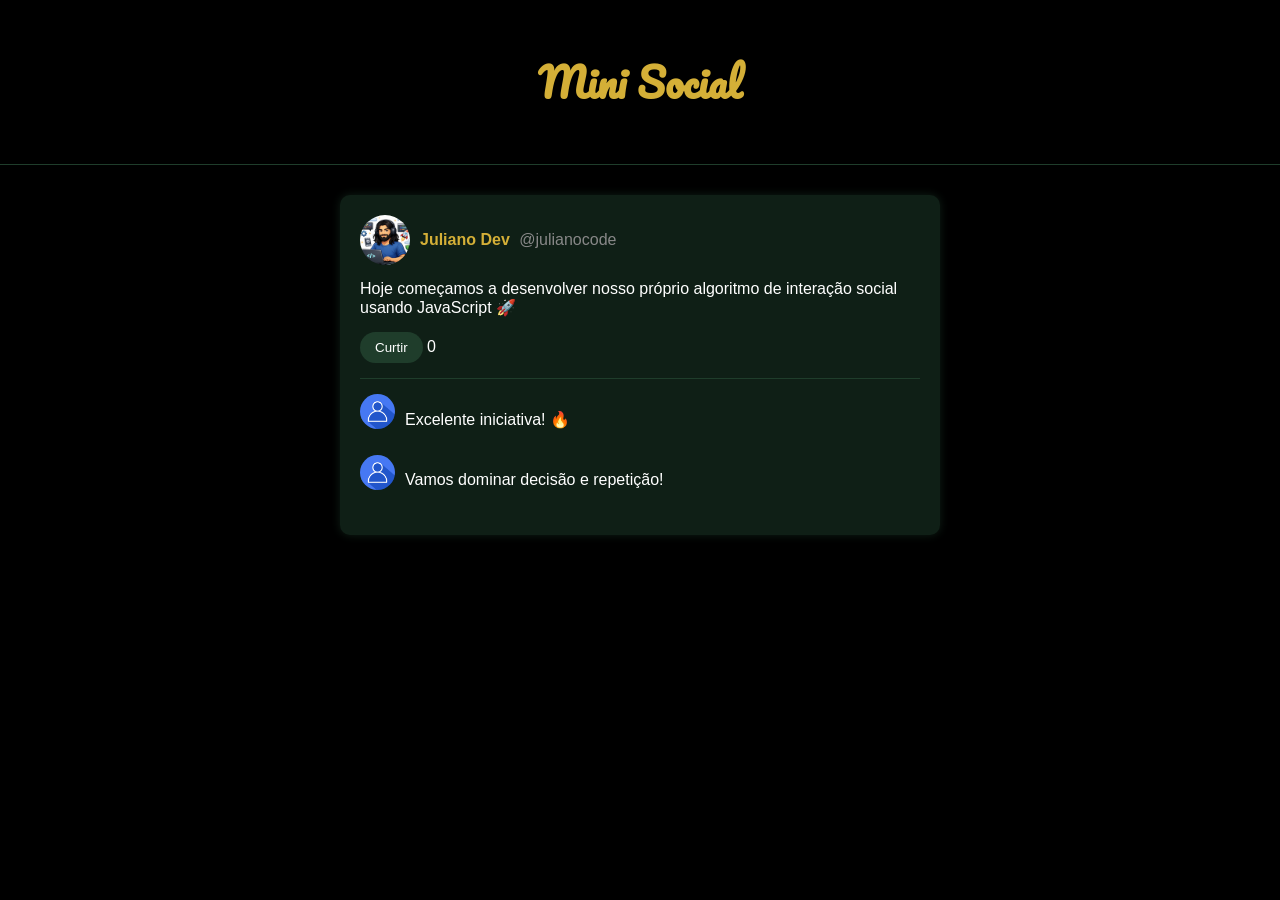
==== index.html @ 172ceca4 "Initial commit" ====
<!DOCTYPE html>
<html lang="pt-br">
<head>
  <meta charset="UTF-8">
  <title>Mini Social</title>
  <link rel="stylesheet" href="css/style.css">
  <link href="https://fonts.googleapis.com/css2?family=Pacifico&display=swap" rel="stylesheet">
</head>
<body>

<header>
  <h1 class="logo">Mini Social</h1>
</header>

<main class="feed">

  <article class="post">
    <div class="post-header">
      <img src="assets/profile.png" class="avatar">
      <div>
        <span class="name">Juliano Dev</span>
        <span class="username">@julianocode</span>
      </div>
    </div>

    <p class="post-text">
      Hoje começamos a desenvolver nosso próprio algoritmo de interação social usando JavaScript 🚀
    </p>

    <div class="post-actions">
      <button id="likeBtn">Curtir</button>
      <span id="likeCount">0</span>
    </div>

    <section class="comments">
      <div class="comment">
        <img src="assets/avatar.png" class="avatar-small">
        <p>Excelente iniciativa! 🔥</p>
      </div>

      <div class="comment">
        <img src="assets/avatar.png" class="avatar-small">
        <p>Vamos dominar decisão e repetição!</p>
      </div>
    </section>

  </article>

</main>

<script src="js/script.js"></script>
</body>
</html>
---- css/style.css ----
body {
  margin: 0;
  font-family: Arial, sans-serif;
  background-color: #000;
  color: #fff;
}

header {
  text-align: center;
  padding: 20px;
  border-bottom: 1px solid #1f3d2b;
}

.logo {
  font-family: 'Pacifico', cursive;
  color: #d4af37;
  font-size: 40px;
}

.feed {
  max-width: 600px;
  margin: 30px auto;
}

.post {
  background-color: #0f1f16;
  padding: 20px;
  border-radius: 10px;
  box-shadow: 0 0 10px #0f1f16;
}

.post-header {
  display: flex;
  align-items: center;
  gap: 10px;
}

.avatar {
  width: 50px;
  height: 50px;
  border-radius: 50%;
}

.avatar-small {
  width: 35px;
  height: 35px;
  border-radius: 50%;
}

.name {
  font-weight: bold;
  color: #d4af37;
}

.username {
  color: #888;
  margin-left: 5px;
}

.post-text {
  margin: 15px 0;
}

.post-actions {
  margin-bottom: 15px;
}

button {
  background-color: #1f3d2b;
  color: #fff;
  border: none;
  padding: 8px 15px;
  border-radius: 20px;
  cursor: pointer;
}

button:hover {
  background-color: #2e5c40;
}

.comments {
  border-top: 1px solid #1f3d2b;
  padding-top: 15px;
}

.comment {
  display: flex;
  gap: 10px;
  margin-bottom: 10px;
}
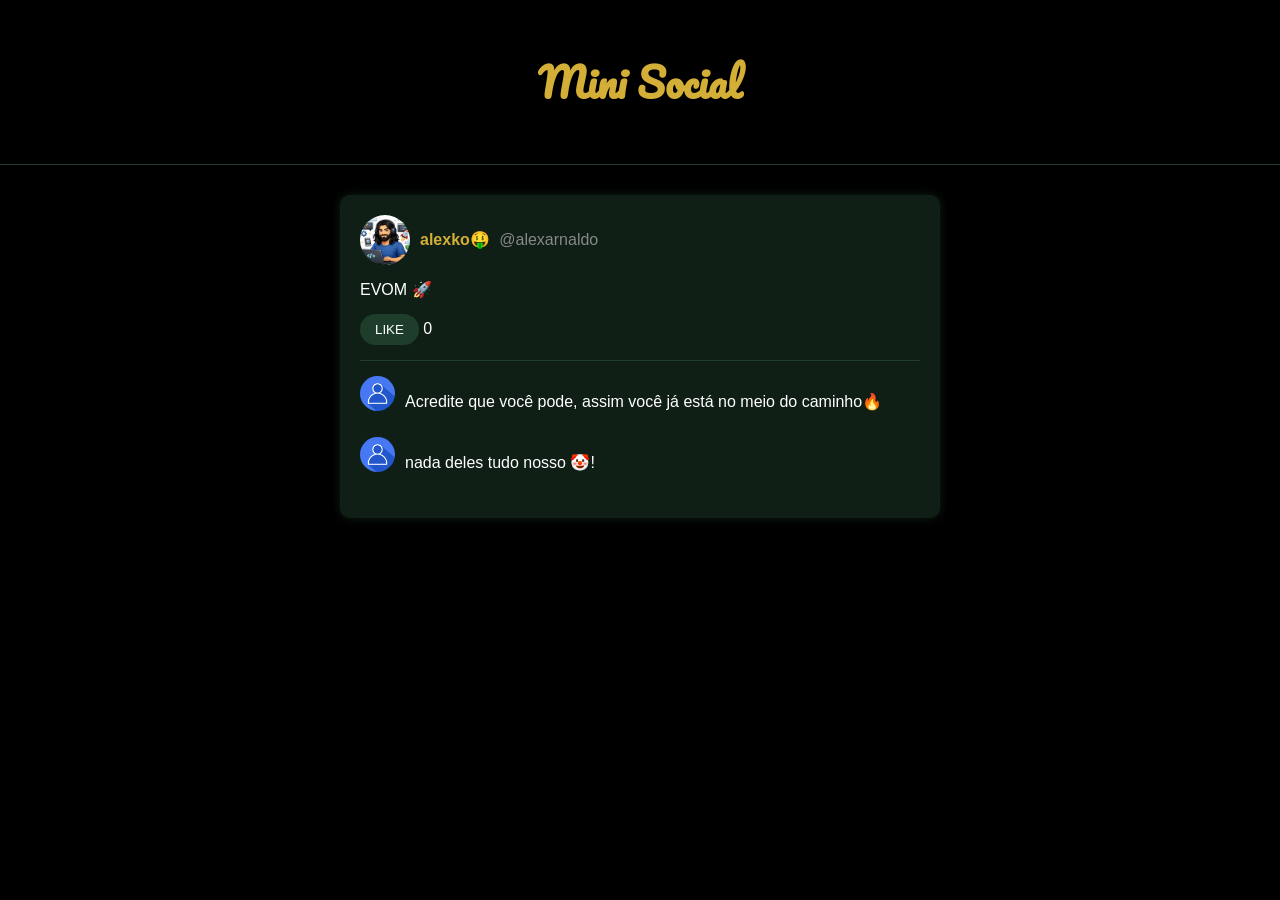
==== commit cab8dc41: "alteração do html" ====
--- a/index.html
+++ b/index.html
@@ -18,29 +18,29 @@
     <div class="post-header">
       <img src="assets/profile.png" class="avatar">
       <div>
-        <span class="name">Juliano Dev</span>
-        <span class="username">@julianocode</span>
+        <span class="name">alexko🤑</span>
+        <span class="username">@alexarnaldo</span>
       </div>
     </div>
 
     <p class="post-text">
-      Hoje começamos a desenvolver nosso próprio algoritmo de interação social usando JavaScript 🚀
+      EVOM 🚀
     </p>
 
     <div class="post-actions">
-      <button id="likeBtn">Curtir</button>
+      <button id="likeBtn">LIKE</button>
       <span id="likeCount">0</span>
     </div>
 
     <section class="comments">
       <div class="comment">
         <img src="assets/avatar.png" class="avatar-small">
-        <p>Excelente iniciativa! 🔥</p>
+        <p>Acredite que você pode, assim você já está no meio do caminho🔥</p>
       </div>
 
       <div class="comment">
         <img src="assets/avatar.png" class="avatar-small">
-        <p>Vamos dominar decisão e repetição!</p>
+        <p>nada deles tudo nosso 🤡!</p>
       </div>
     </section>
 
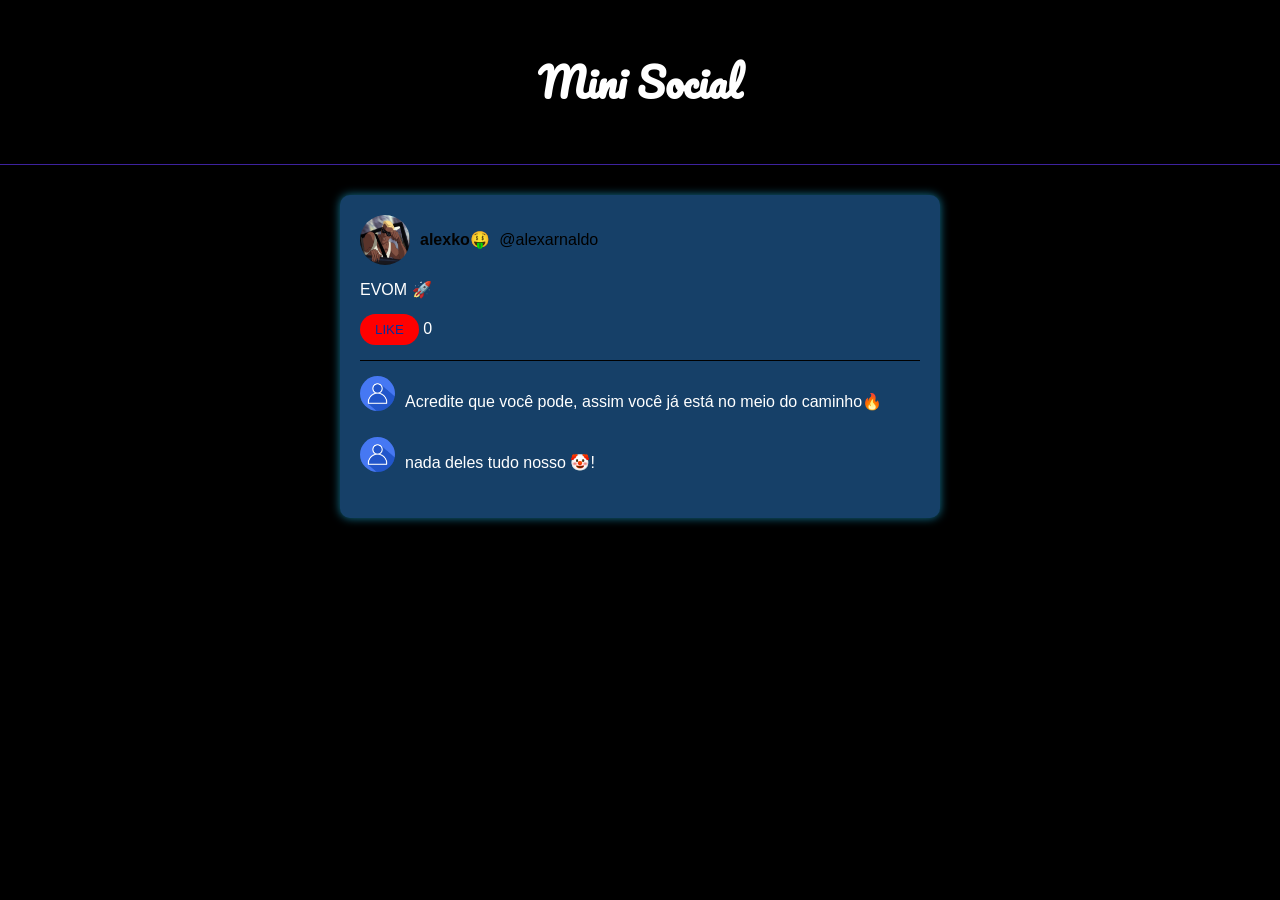
==== commit 2743051e: "alteraçoes" ====
--- a/index.html
+++ b/index.html
@@ -16,7 +16,7 @@
 
   <article class="post">
     <div class="post-header">
-      <img src="assets/profile.png" class="avatar">
+      <img src="assets/spike123.jpg" class="avatar">
       <div>
         <span class="name">alexko🤑</span>
         <span class="username">@alexarnaldo</span>
--- a/css/style.css
+++ b/css/style.css
@@ -1,19 +1,19 @@
 body {
   margin: 0;
   font-family: Arial, sans-serif;
-  background-color: #000;
+  background-color: #000000;
   color: #fff;
 }
 
 header {
   text-align: center;
   padding: 20px;
-  border-bottom: 1px solid #1f3d2b;
+  border-bottom: 1px solid #3d229e;
 }
 
 .logo {
   font-family: 'Pacifico', cursive;
-  color: #d4af37;
+  color: #ffffff;
   font-size: 40px;
 }
 
@@ -23,10 +23,10 @@
 }
 
 .post {
-  background-color: #0f1f16;
+  background-color: #164068;
   padding: 20px;
   border-radius: 10px;
-  box-shadow: 0 0 10px #0f1f16;
+  box-shadow: 0 0 10px #147592;
 }
 
 .post-header {
@@ -49,11 +49,11 @@
 
 .name {
   font-weight: bold;
-  color: #d4af37;
+  color: #030303;
 }
 
 .username {
-  color: #888;
+  color: #000000;
   margin-left: 5px;
 }
 
@@ -66,8 +66,8 @@
 }
 
 button {
-  background-color: #1f3d2b;
-  color: #fff;
+  background-color: #ff0000;
+  color: #082f9c;
   border: none;
   padding: 8px 15px;
   border-radius: 20px;
@@ -75,11 +75,11 @@
 }
 
 button:hover {
-  background-color: #2e5c40;
+  background-color: #7e2a2a;
 }
 
 .comments {
-  border-top: 1px solid #1f3d2b;
+  border-top: 1px solid #000000;
   padding-top: 15px;
 }
 
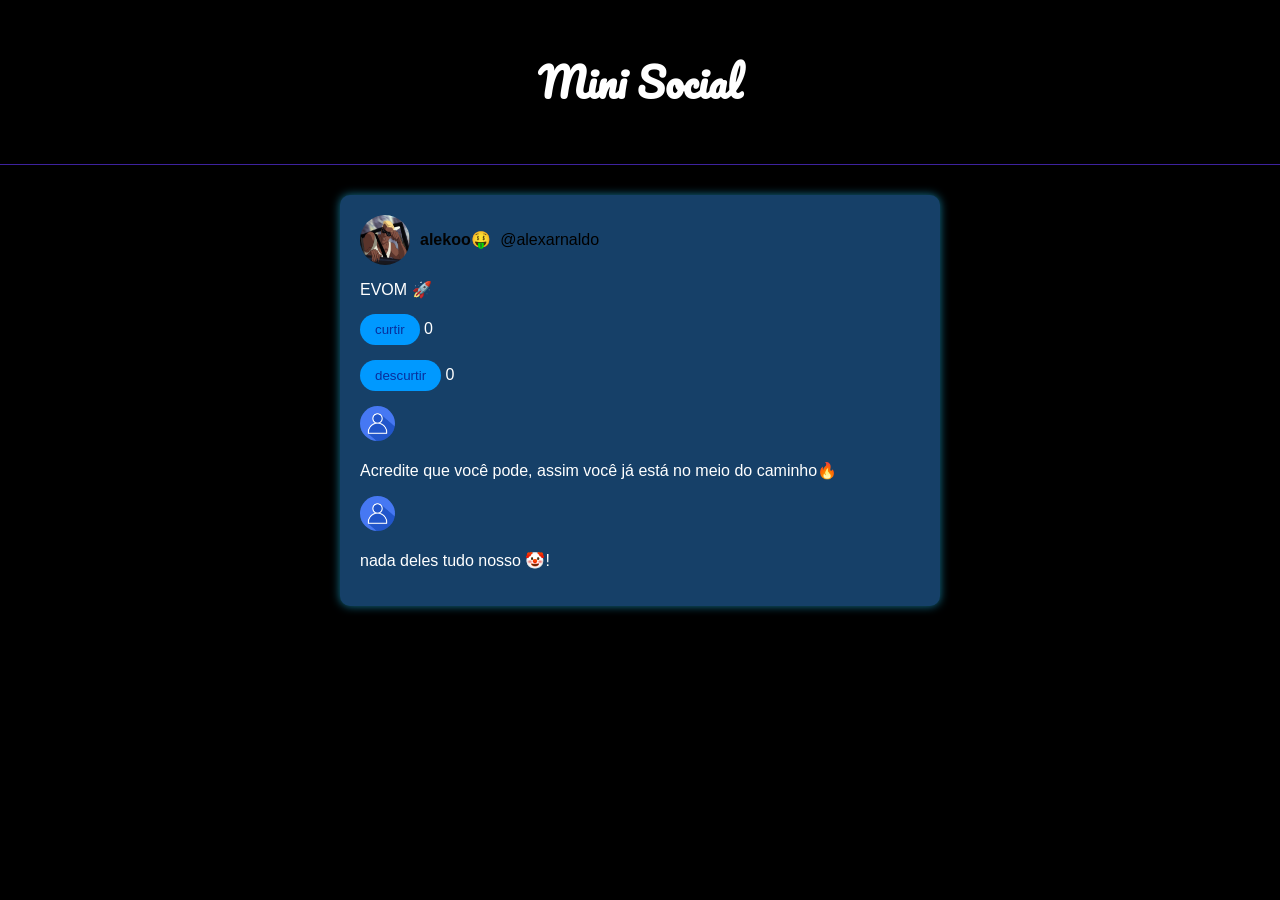
==== commit 5d5b4d70: "alteraçoes" ====
--- a/index.html
+++ b/index.html
@@ -18,7 +18,7 @@
     <div class="post-header">
       <img src="assets/spike123.jpg" class="avatar">
       <div>
-        <span class="name">alexko🤑</span>
+        <span class="name">alekoo🤑</span>
         <span class="username">@alexarnaldo</span>
       </div>
     </div>
@@ -28,9 +28,16 @@
     </p>
 
     <div class="post-actions">
-      <button id="likeBtn">LIKE</button>
+      <button id="likeBtn">curtir</button>
       <span id="likeCount">0</span>
     </div>
+
+    <div class="post-actions">
+      <button id="deslikeBtn">descurtir</button>
+      <span id="deslikeCount">0</span>
+    </div>
+
+    
 
     <section class="comments">
       <div class="comment">
--- a/css/style.css
+++ b/css/style.css
@@ -66,6 +66,18 @@
 }
 
 button {
+  background-color: #0099ff;
+  color: #082f9c;
+  border: none;
+  padding: 8px 15px;
+  border-radius: 20px;
+  cursor: pointer;
+}
+
+button:hover {
+  background-color: #7e2a2a;
+
+button {
   background-color: #ff0000;
   color: #082f9c;
   border: none;
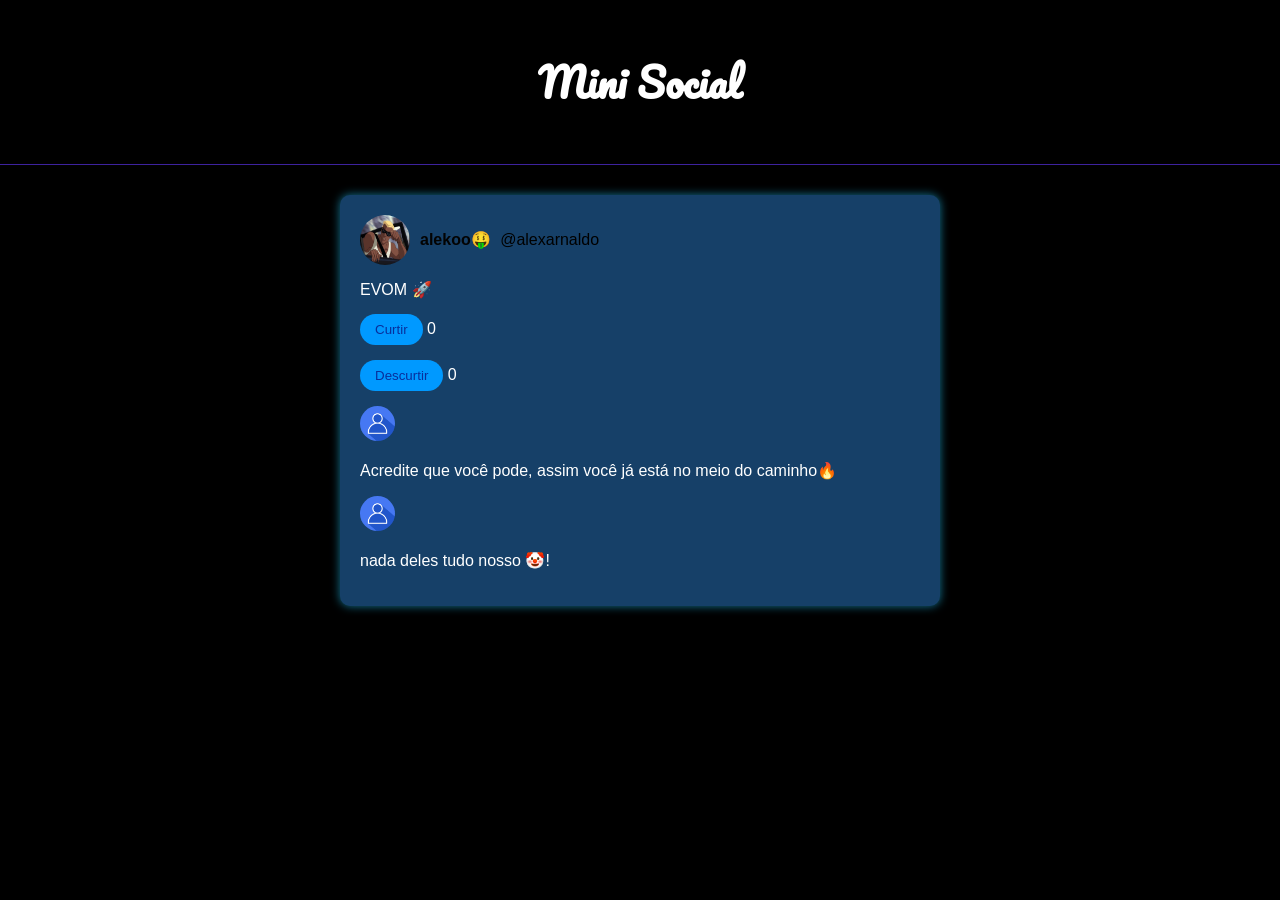
==== commit a510e1e3: "atualização" ====
--- a/index.html
+++ b/index.html
@@ -28,12 +28,12 @@
     </p>
 
     <div class="post-actions">
-      <button id="likeBtn">curtir</button>
+      <button id="likeBtn">Curtir</button>
       <span id="likeCount">0</span>
     </div>
 
     <div class="post-actions">
-      <button id="deslikeBtn">descurtir</button>
+      <button id="deslikeBtn">Descurtir</button>
       <span id="deslikeCount">0</span>
     </div>
 
